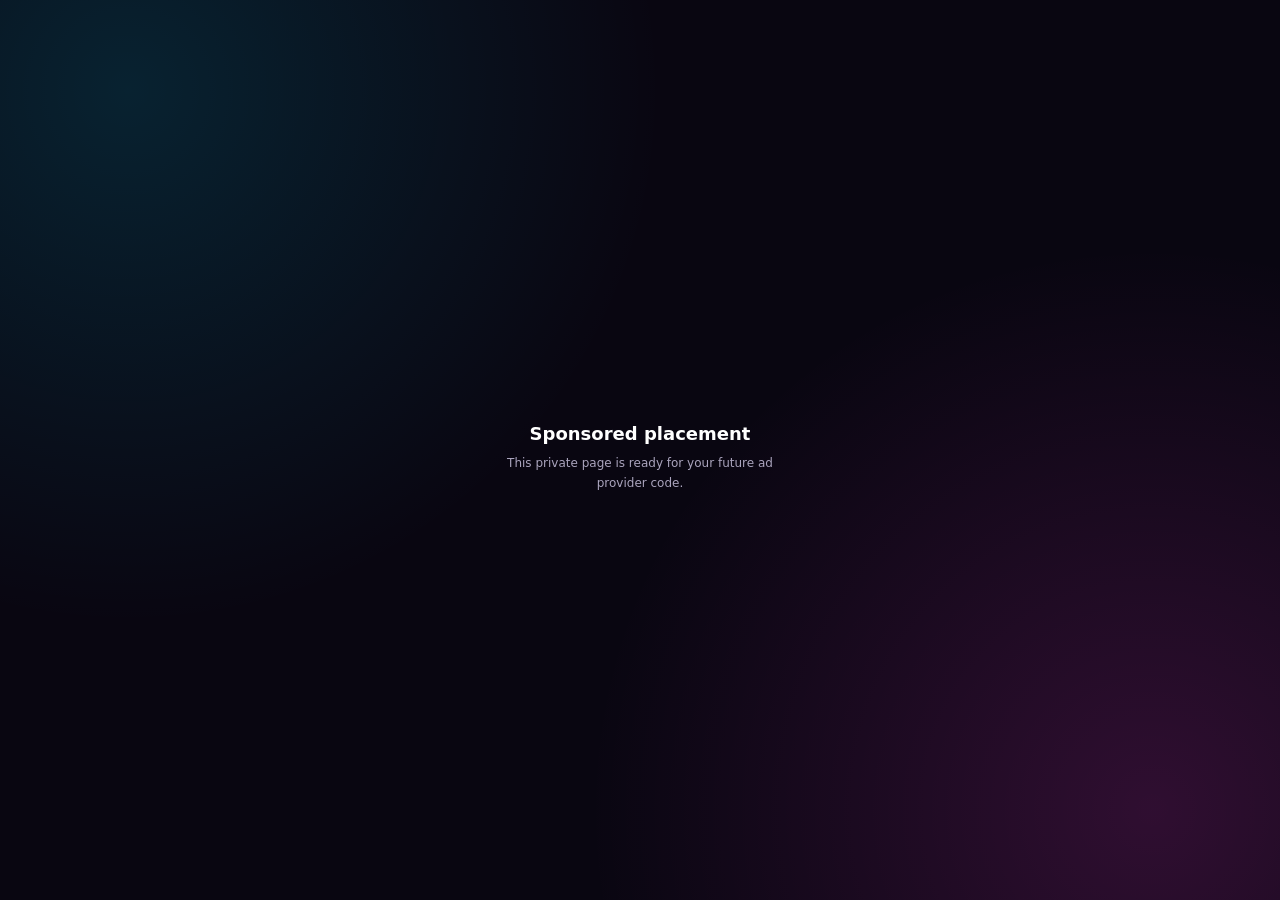
==== ads/index.html @ 6ed7ba5d "publish GameFeed website" ====
<!doctype html>
<html lang="en">
  <head>
    <meta charset="UTF-8" />
    <meta name="viewport" content="width=device-width, initial-scale=1" />
    <meta name="robots" content="noindex, nofollow" />
    <title>GameFeed Sponsored Placement</title>
    <style>
      * { box-sizing: border-box; }
      html, body { width: 100%; height: 100%; margin: 0; }
      body {
        display: grid;
        place-items: center;
        overflow: hidden;
        background: #090611;
        color: #fff;
        font-family: Inter, system-ui, -apple-system, "Segoe UI", sans-serif;
      }
      .placement {
        width: 100%;
        height: 100%;
        display: grid;
        place-items: center;
        padding: 36px 22px 22px;
        background:
          radial-gradient(circle at 10% 10%, #00d9ff22, transparent 38%),
          radial-gradient(circle at 90% 90%, #ff3bdd28, transparent 40%),
          #090611;
        text-align: center;
      }
      .placeholder { max-width: 310px; }
      .placeholder strong { display: block; margin-bottom: 8px; font-size: 18px; }
      .placeholder span { color: #aaa4bd; font-size: 12px; line-height: 1.5; }
    </style>
  </head>
  <body>
    <main class="placement" id="ad-placement" aria-label="Sponsored content">
      <!-- Insert the selected provider's placement code inside this element. -->
      <div class="placeholder">
        <strong>Sponsored placement</strong>
        <span>This private page is ready for your future ad provider code.</span>
      </div>
    </main>
  </body>
</html>
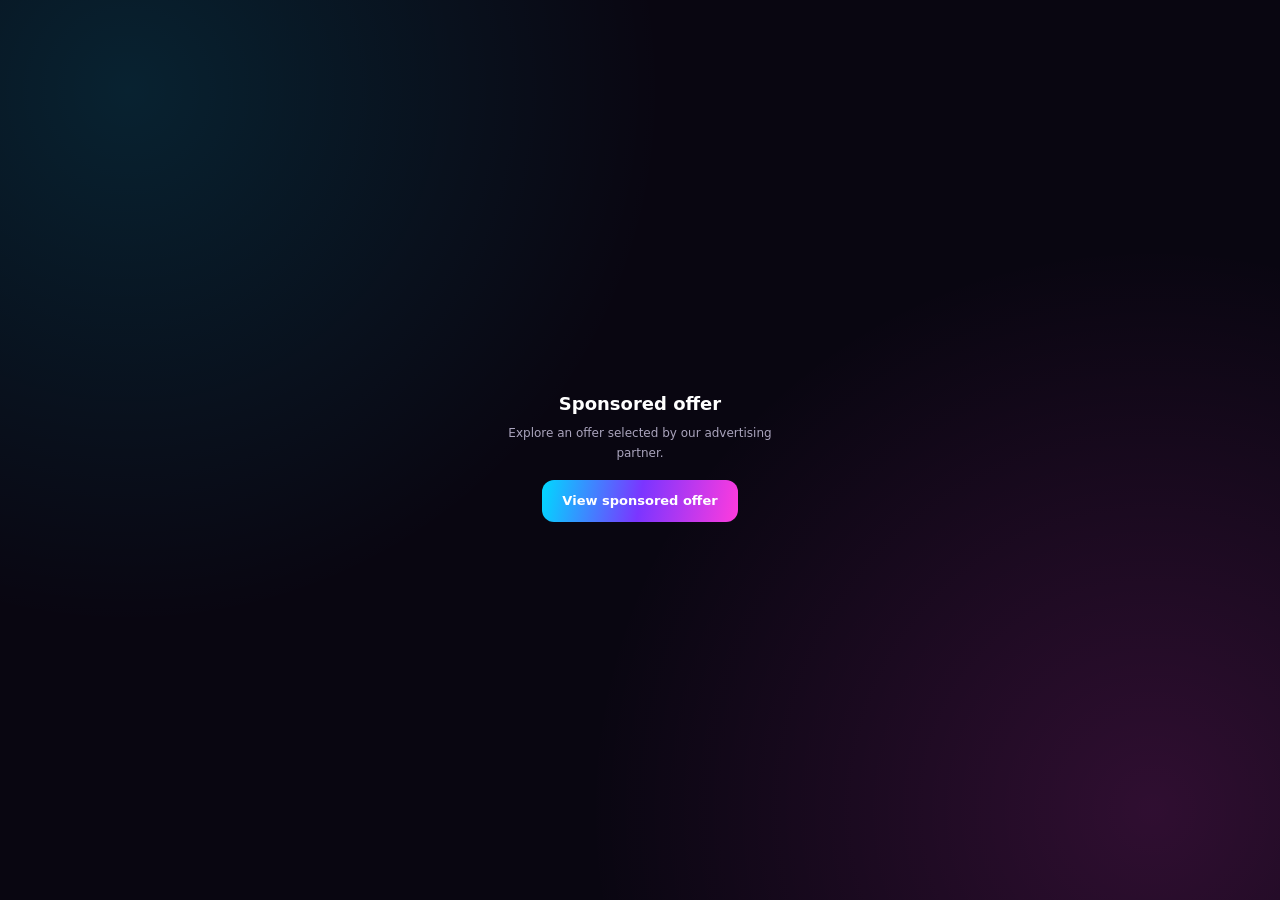
==== commit d4567fe3: "activate sponsored placement and Pages deployment" ====
--- a/ads/index.html
+++ b/ads/index.html
@@ -28,17 +28,35 @@
           #090611;
         text-align: center;
       }
-      .placeholder { max-width: 310px; }
-      .placeholder strong { display: block; margin-bottom: 8px; font-size: 18px; }
-      .placeholder span { color: #aaa4bd; font-size: 12px; line-height: 1.5; }
+      .offer { max-width: 310px; }
+      .offer strong { display: block; margin-bottom: 8px; font-size: 18px; }
+      .offer span { color: #aaa4bd; font-size: 12px; line-height: 1.5; }
+      .offer a {
+        min-height: 42px;
+        margin-top: 18px;
+        padding: 0 20px;
+        display: inline-flex;
+        align-items: center;
+        justify-content: center;
+        border-radius: 12px;
+        background: linear-gradient(100deg, #00d9ff, #7b35ff 50%, #ff3bdd);
+        color: white;
+        font-size: 13px;
+        font-weight: 800;
+        text-decoration: none;
+      }
     </style>
   </head>
   <body>
     <main class="placement" id="ad-placement" aria-label="Sponsored content">
-      <!-- Insert the selected provider's placement code inside this element. -->
-      <div class="placeholder">
-        <strong>Sponsored placement</strong>
-        <span>This private page is ready for your future ad provider code.</span>
+      <div class="offer">
+        <strong>Sponsored offer</strong>
+        <span>Explore an offer selected by our advertising partner.</span>
+        <br />
+        <a
+          href="https://www.effectivecpmnetwork.com/fdbevfgti9?key=298b4af6566d549d90df0324902d2e59"
+          rel="nofollow sponsored"
+        >View sponsored offer</a>
       </div>
     </main>
   </body>
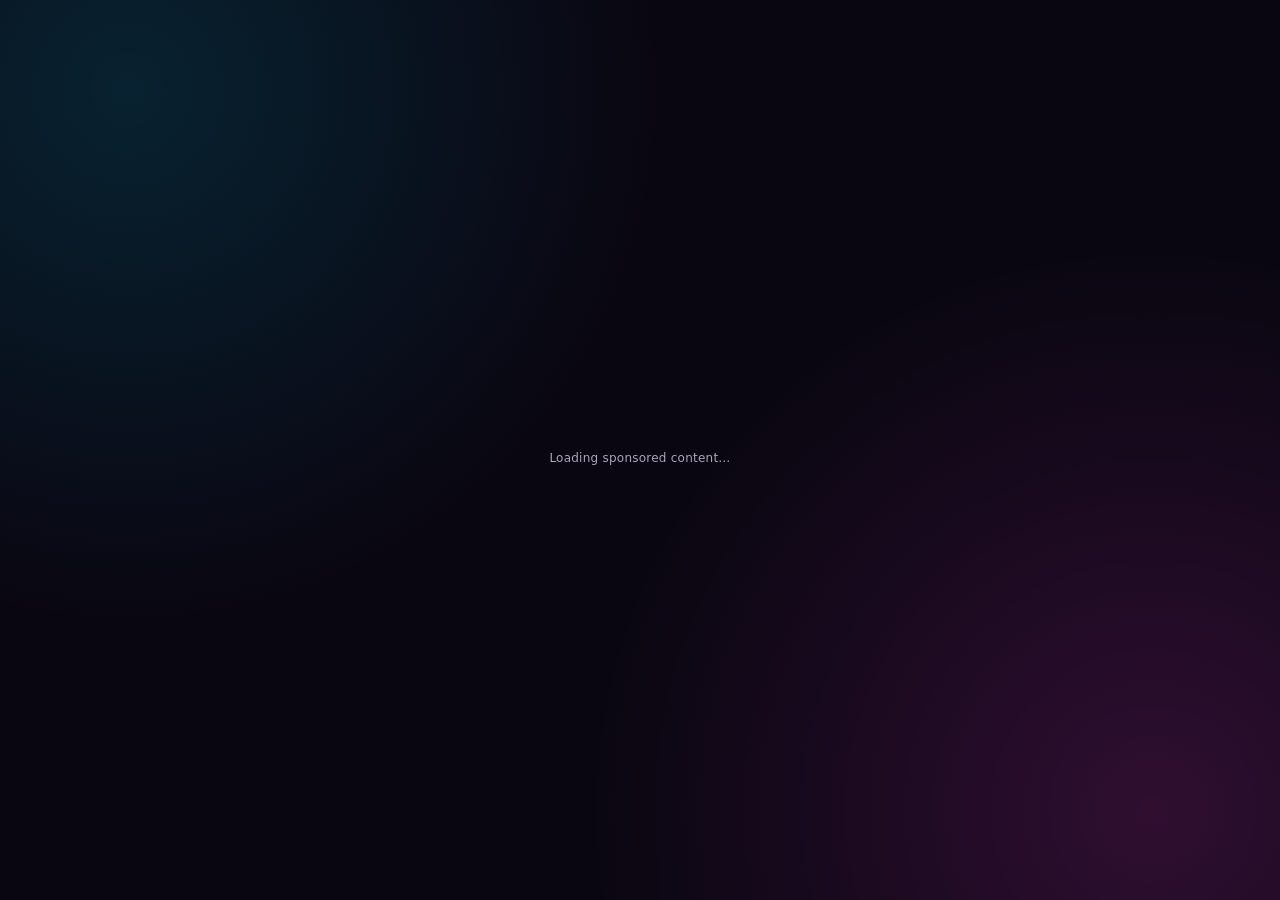
==== commit bc03a88f: "publish Social Bar and GameFeed 1.0.4" ====
--- a/ads/index.html
+++ b/ads/index.html
@@ -21,43 +21,20 @@
         height: 100%;
         display: grid;
         place-items: center;
-        padding: 36px 22px 22px;
+        padding: 38px 22px 22px;
         background:
           radial-gradient(circle at 10% 10%, #00d9ff22, transparent 38%),
           radial-gradient(circle at 90% 90%, #ff3bdd28, transparent 40%),
           #090611;
         text-align: center;
       }
-      .offer { max-width: 310px; }
-      .offer strong { display: block; margin-bottom: 8px; font-size: 18px; }
-      .offer span { color: #aaa4bd; font-size: 12px; line-height: 1.5; }
-      .offer a {
-        min-height: 42px;
-        margin-top: 18px;
-        padding: 0 20px;
-        display: inline-flex;
-        align-items: center;
-        justify-content: center;
-        border-radius: 12px;
-        background: linear-gradient(100deg, #00d9ff, #7b35ff 50%, #ff3bdd);
-        color: white;
-        font-size: 13px;
-        font-weight: 800;
-        text-decoration: none;
-      }
+      .loading { color: #aaa4bd; font-size: 12px; letter-spacing: 0.02em; }
     </style>
   </head>
   <body>
     <main class="placement" id="ad-placement" aria-label="Sponsored content">
-      <div class="offer">
-        <strong>Sponsored offer</strong>
-        <span>Explore an offer selected by our advertising partner.</span>
-        <br />
-        <a
-          href="https://www.effectivecpmnetwork.com/fdbevfgti9?key=298b4af6566d549d90df0324902d2e59"
-          rel="nofollow sponsored"
-        >View sponsored offer</a>
-      </div>
+      <div class="loading">Loading sponsored content…</div>
     </main>
+    <script src="https://pl30234834.effectivecpmnetwork.com/0c/1b/a8/0c1ba8dc70a28a060a2bd22618fd4805.js"></script>
   </body>
 </html>
